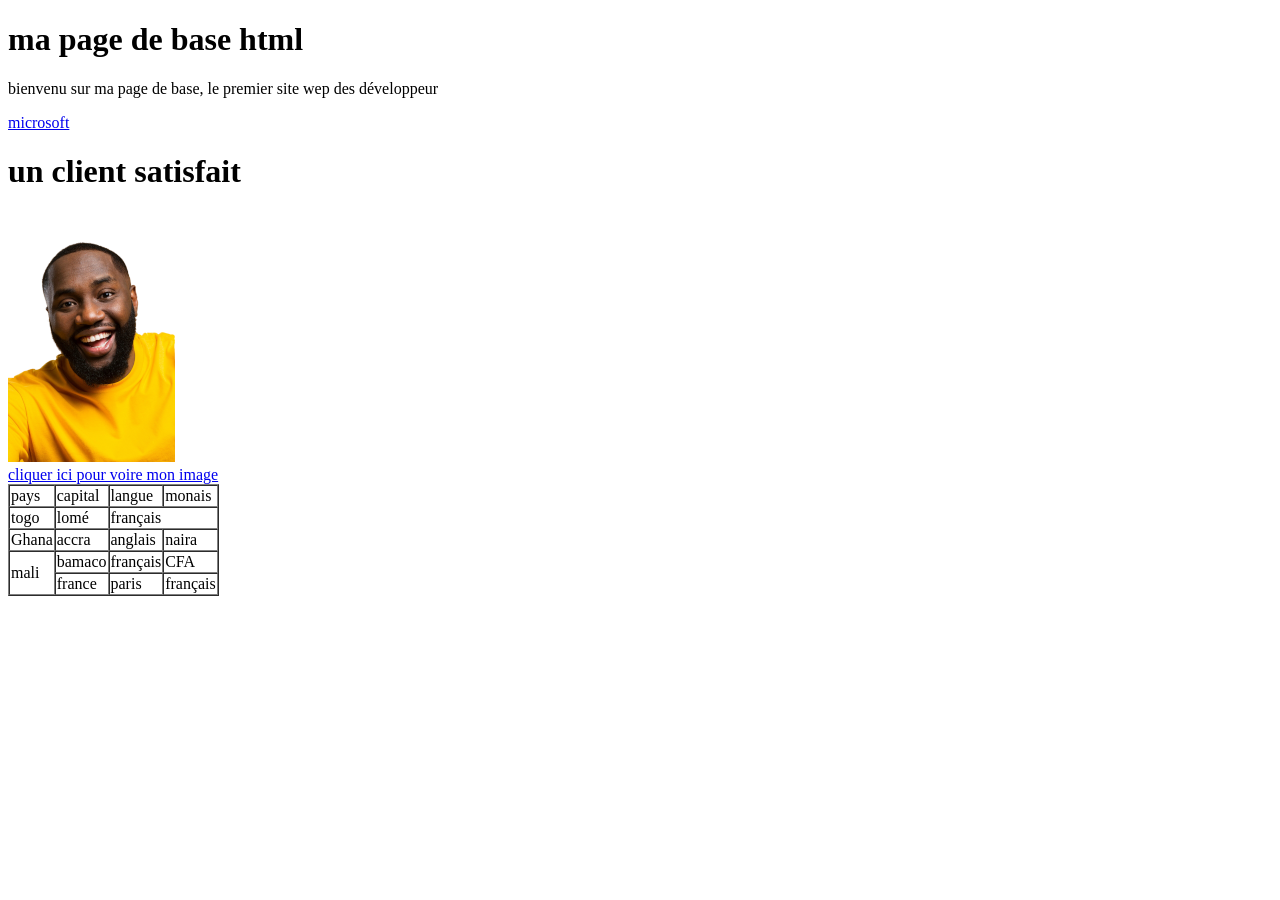
==== synthese.html/synthese.html @ d045f7e1 "exercice sur le html et le css" ====
<!DOCTYPE html>
<html lang="fr">
<head>
    <meta charset="UTF-8">
    <meta name="viewport" content="width=device-width, initial-scale=1.0">
    <title>mon exercice</title>
</head>
<body>
    <h1> ma page de base html</h1>
    <p>bienvenu sur ma page de base, le premier site wep des développeur</p>
    <a href="https://go.microsoft.com/"> microsoft</a>
    <h1>un client satisfait</h1>
    <img src="portrait-smiley-male.png" alt="" height="250px">
    <br><a href="portrait-smiley-male.png">cliquer ici pour voire mon image</a>
    <table border="1" cellspacing="0" cellspadding="">
        <tr>
            <td>pays</td>
            <td>capital</td>
            <td>langue</td>
            <td>monais</td>

        </tr>
        <tr>
            <td>togo</td>
            <td>lomé</td>
            <td colspan="2">français</td>
              
        </tr>
        <tr>
            <td>Ghana</td>
            <td>accra</td>
            <td>anglais</td>
            <td>naira</td>
        </tr>
        <tr>
            <td rowspan="2">mali</td>
            <td>bamaco</td>
            <td>français</td>
            <td>CFA</td>
        </tr>
        <tr>
            <td>france</td>
            <td>paris</td>
            <td>français</td>
            
        </tr>
    </table>



</body>
</html>
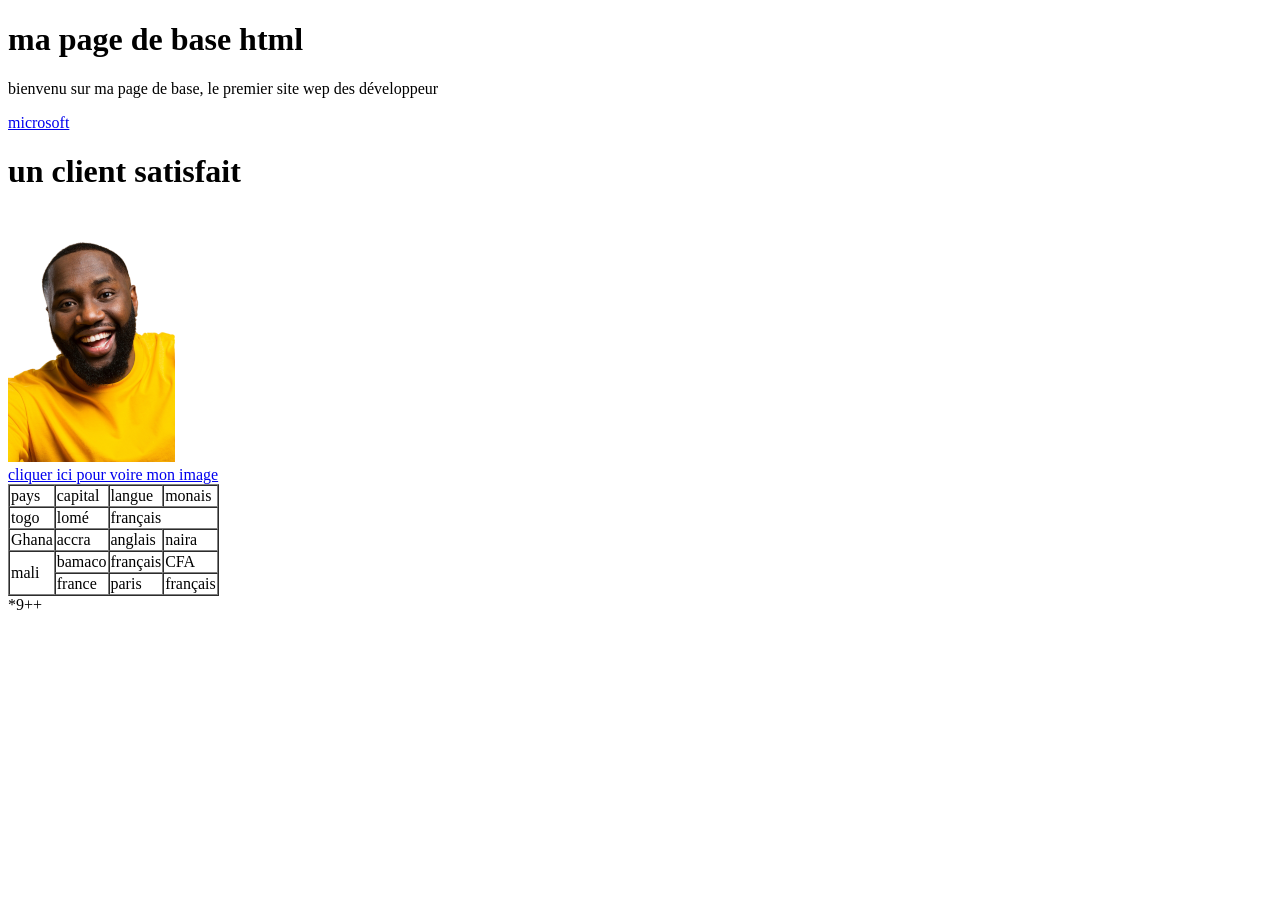
==== commit 7acb1c0d: "Ajout de monfichier html" ====
--- a/synthese.html/synthese.html
+++ b/synthese.html/synthese.html
@@ -48,5 +48,4 @@
 
 
 
-</body>
-</html>+</body>*9++
